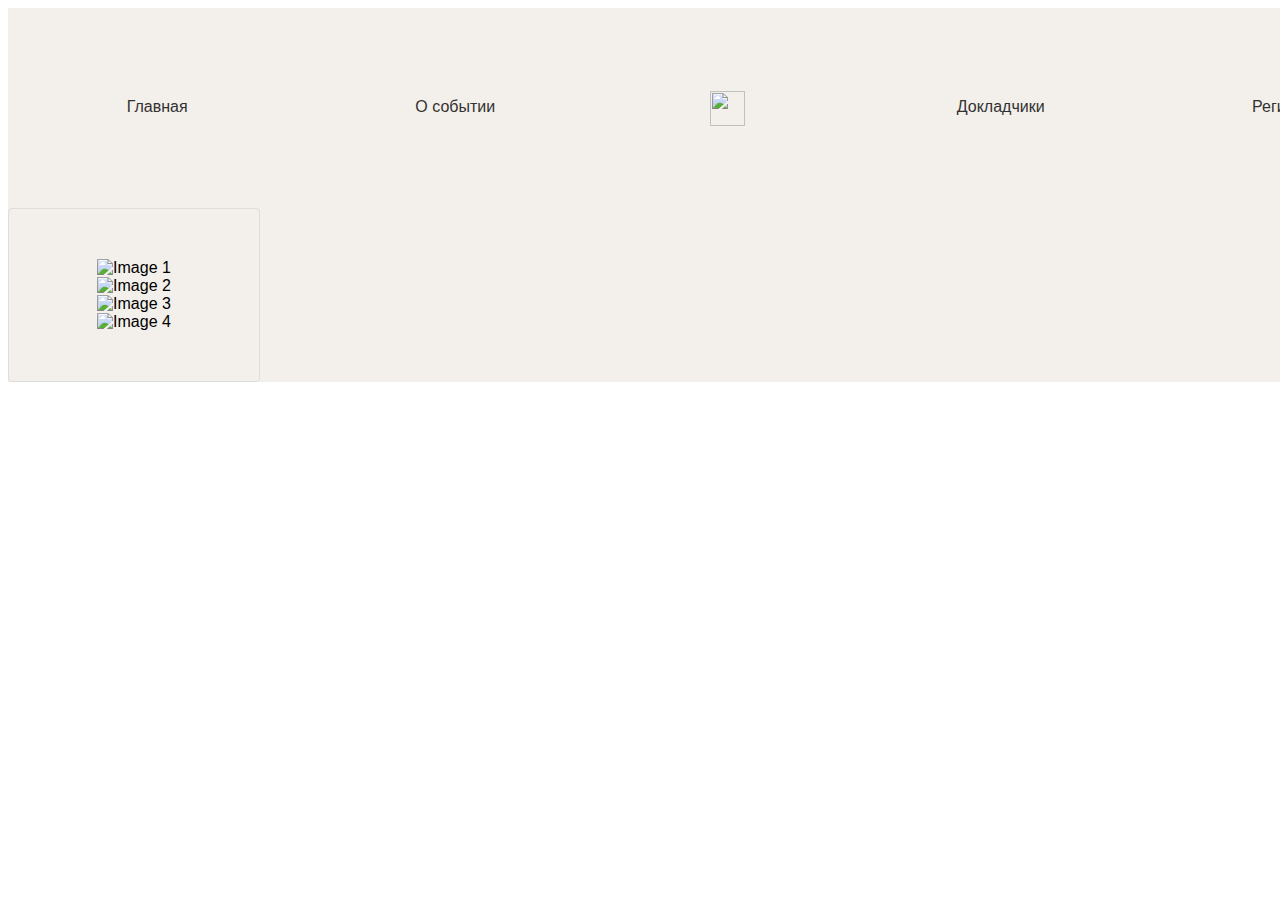
==== Соко Оберт/index.html @ 4602c5a0 "Add files via upload" ====
<!DOCTYPE html>
<html lang="en">
<head>
    <meta charset="UTF-8">
    <meta http-equiv="X-UA-Compatible" content="IE=edge">
    <meta name="viewport" content="width=device-width, initial-scale=1.0">
    <link rel="stylesheet" href="style.css">
    <script src=".script.js"></script>
    <title>Document</title>
</head>
<body>
  <div class="main_background">
      <header class="TopHead">
        <a href="index.html" class="top_text">Главная</a>
        <a href="about-event.html" class="top_text">О событии</a>
        <img class="top_image" src="img/logo.png">
        <a href="speackers.html" class="top_text">Докладчики</a>
        <a href="registration.html" class="top_text">Регистрация</a> 
    </header>

      <div class="gallery">
        <img src="img/image-1.jpg" alt="Image 1">
        <img src="img/image-2.jpg" alt="Image 2">
        <img src="img/image-3.jpg" alt="Image 3">
        <img src="img/image-4.jpg" alt="Image 4">
      </div>
    </div>
</body>

</html>
---- Соко Оберт/style.css ----
body{
  width: 100%;
  height: 100%;
  font-family: 'Open Sans', sans-serif;
}
.main_background{
  margin: 0 auto 0 auto;
  background-color: #F3EFEA;
  width: 1440px;
  height: max-content;
  display: flex;
  flex-direction: column;
  justify-content: top;
  text-align: center;
  z-index: 0;
}

  .TopHead{
    width: 1440px;
    height: 200px;
    display: flex;
    flex-direction: row;
    text-align: center;
    justify-content: space-between;
}
.top_image{
    width: 35px;
    height: 35px;
    margin: auto;
    padding: 0 101px;
}

.top_text{
    height: 21px;
    width: 288px;
    display: flex;
    justify-content: center;
    margin: auto;
    text-decoration: none;
    color: #323232;
    font-family: 'Open Sans', sans-serif;
    text-align: center;
}
.modal {
    display: none;
    position: fixed;
    z-index: 1;
    left: 0;
    top: 0;
    width: 100%;
    height: 100%;
    overflow: auto;
    background-color: rgba(0, 0, 0, 0.5);
  }
  
  .modal-content {
    background-color: #fefefe;
    margin: 10% auto;
    padding: 20px;
    border: 1px solid #888;
    width: 80%;
  }
  
  .close {
    color: #aaa;
    float: right;
    font-size: 28px;
    font-weight: bold;
  }
  
  .close:hover, .close:focus {
    color: black;
    text-decoration: none;
    cursor: pointer;
  }

  .gallery {
        border: 1px solid #ddd;
        border-radius: 4px;
        padding: 50px;
        width: 150px;
  }
  
  .gallery img {
    width: 70px;
    height: 70px;
    object-fit: cover;
    cursor: pointer;
  }
  
  .gallery img:hover {
    opacity: 0.8;
  }
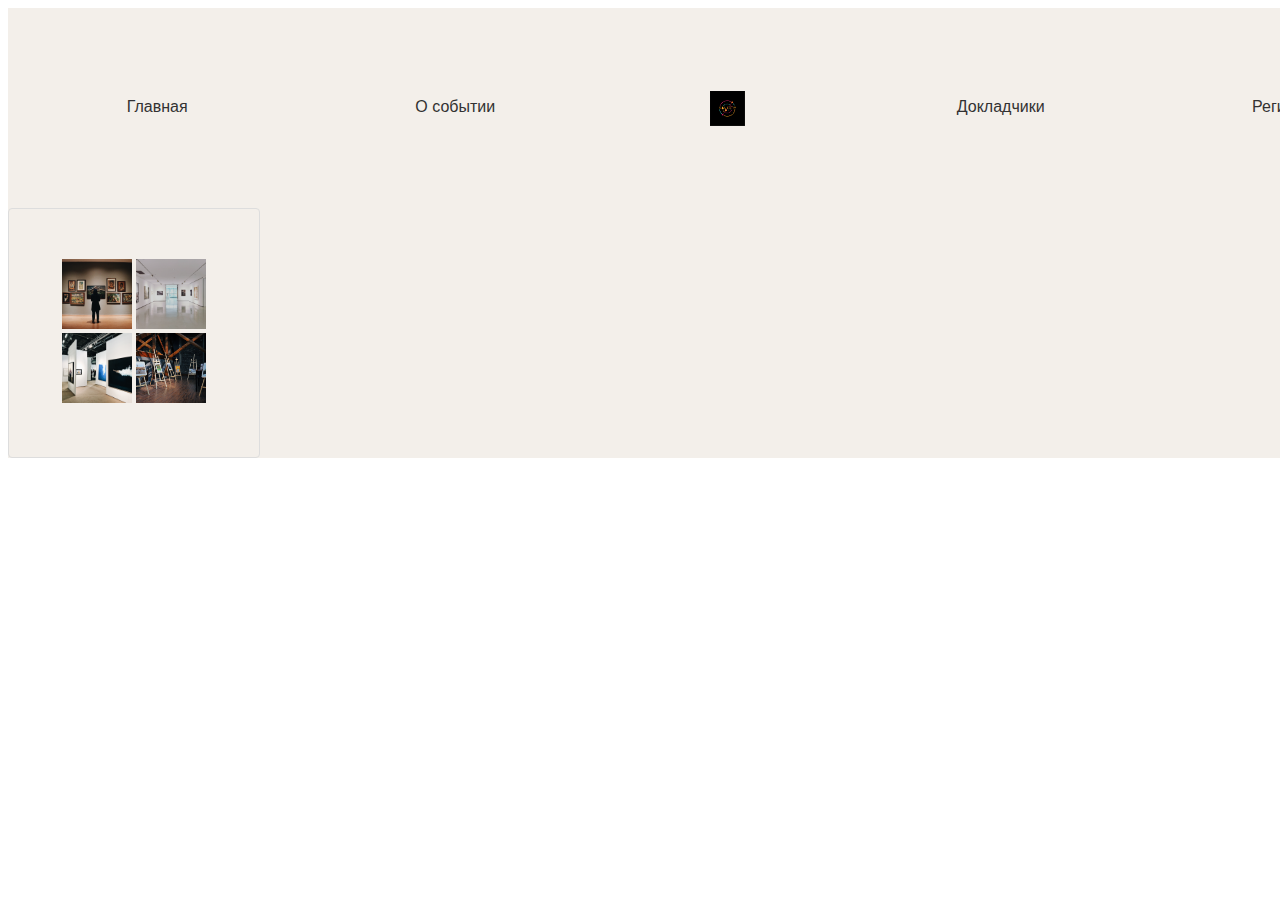
==== commit 67be2507: "Update index.html" ====
--- a/Соко Оберт/index.html
+++ b/Соко Оберт/index.html
@@ -5,7 +5,6 @@
     <meta http-equiv="X-UA-Compatible" content="IE=edge">
     <meta name="viewport" content="width=device-width, initial-scale=1.0">
     <link rel="stylesheet" href="style.css">
-    <script src=".script.js"></script>
     <title>Document</title>
 </head>
 <body>
@@ -23,8 +22,9 @@
         <img src="img/image-2.jpg" alt="Image 2">
         <img src="img/image-3.jpg" alt="Image 3">
         <img src="img/image-4.jpg" alt="Image 4">
+        <script src=".script.js"></script>
       </div>
     </div>
 </body>
 
-</html>+</html>
